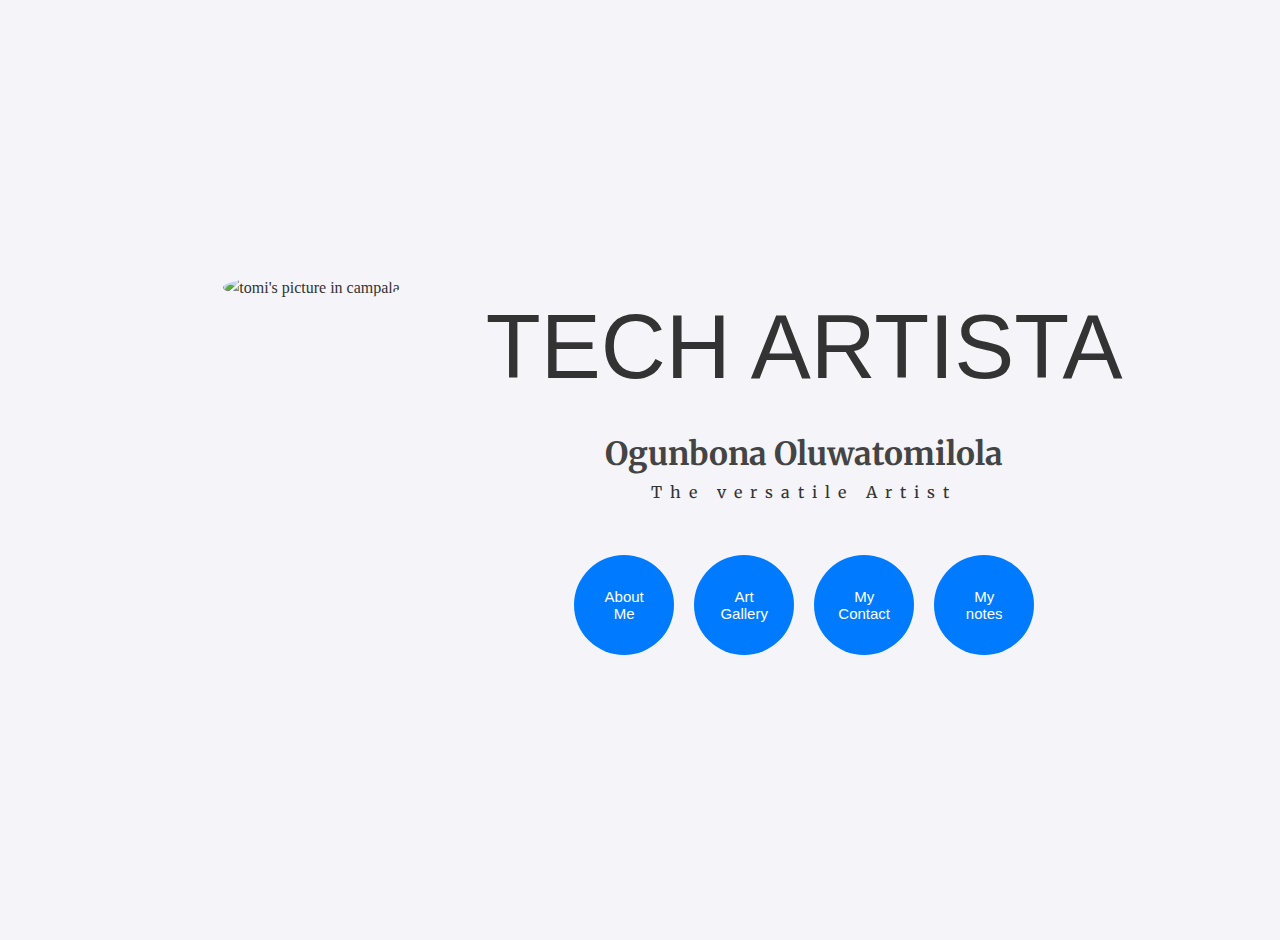
==== index.html @ 48bc432a "Update and rename profile.html to index.html" ====
<!DOCTYPE html>
<html lang="en">
<head>
    <meta charset="UTF-8">
    <meta name="viewport" content="width=device-width, initial-scale=1.0">
    <title>my profile</title>
    <link rel="stylesheet" href="profile.css">
    <link rel="preconnect" href="https://fonts.googleapis.com">
<link rel="preconnect" href="https://fonts.gstatic.com" crossorigin>
<link href="https://fonts.googleapis.com/css2?family=Playfair+Display+SC:ital,wght@0,400;0,700;0,900;1,400;1,700;1,900&display=swap" rel="stylesheet">
<link rel="preconnect" href="https://fonts.googleapis.com">
<link rel="preconnect" href="https://fonts.gstatic.com" crossorigin>
<link href="https://fonts.googleapis.com/css2?family=Merriweather:ital,wght@0,300;0,400;0,700;0,900;1,300;1,400;1,700;1,900&family=Playfair+Display+SC:ital,wght@0,400;0,700;0,900;1,400;1,700;1,900&display=swap" rel="stylesheet">
</head> 
<body>
    <div class="container">
        <div id="picture">
            <img src="image/tomi.png" alt="tomi's picture in campala">
        </div>
        <div id="name">
            <brand>TECH ARTISTA</brand>
            <h1 class="my_name">Ogunbona Oluwatomilola</h1>
            <p class="my_tag">The versatile Artist</p>
            <div class="btn">
                <a href="about.html">
                    <button type="button">About Me</button>
                </a>
                <a href="Art_gallery.html">
                    <button type="button">Art Gallery</button>
                </a>
                </a>
                <a href="contact.html">
                    <button type="button">My Contact</button>
                </a>
                </a>
                <a href="my_notes.html">
                    <button type="button">My notes</button>
                </a>
            </div>
        </div>

    </div>
</body>
</html>
---- profile.css ----
* {
    margin: 0;
    padding: 0;
    box-sizing: border-box;
  }
  
  html {
    padding: 20px;
    font-family: 'Arial, sans-serif';
  }
  
  body {
    background-color: #f4f4f9;
    color: #333;
    font-size: 16px;
    line-height: 1.6;
    display: flex;
    justify-content: center;
    align-items: center;
    height: 100vh;
    text-align: center;
  }
  
  /*header {
    background-color: #333;
    color: #fff;
    padding: 10px 0;
    text-align: center;
  }
  
  nav {
    display: flex;
    justify-content: center;
    gap: 20px;
  }
  
  nav a {
    color: #fff;
    text-decoration: none;
    padding: 10px;
    transition: color 0.3s;
  }
  
  nav a:hover {
    color: #ff6347;
  }*/
  
  .container {
    max-width: 1200px;
    margin: 0 auto;
    padding: 20px;
    display: grid;
    grid-template-columns: repeat(6, 1fr);
    gap: 20px;
  }

  #picture {
    grid-row: 1;
    grid-column:1/3;
  }

  #picture img {
    width: 100%;
    height: auto;
    border-radius: 50%;
  }

  #name {
    grid-row:1 ;
    grid-column:3 / 7 ;
    display: flex;
    flex-direction: column;
    justify-content: center;
  }

  .my_name{
    font-family: 'Merriweather', serif;
    margin-bottom: 0;
  }

  .my_tag{
    padding: 0;
    margin-top:0  ;
    font-family:'Merriweather', serif;
    letter-spacing: 0.5em;
  }

  brand{
    font-family: Impact, Haettenschweiler, 'Arial black', sans-serif;
    font-size: 10vh;
  }
  .btn{
    margin-top: 30px;
    display: flex;
    flex-direction: row;
    justify-content: center;
  }

  .btn button {
    
    margin: 10px;
    padding: 10px 20px;
    background-color: #007BFF;
    color: white;
    border: none;
    border-radius: 50%;
    height: 100px;
    width: 100px;
    cursor: pointer;
    transition: background-color 0.3s ease;
    justify-content: center;
    align-items: center;
    font-family: Arial, Helvetica, sans-serif;
    font-size: 15px;
  }
  
  .btn button:hover {
    background-color: #0056b3;
  }
  h1, h2, h3, h4, h5, h6 {
    margin: 10px 0;
    color: #444;
  }
  
  p {
    margin: 10px 0;
  }
  
  /*footer {
    background-color: #333;
    color: #fff;
    text-align: center;
    padding: 10px 0;
    position: fixed;
    bottom: 0;
    width: 100%;
  }
  
  .img-gallery {
    display: flex;
    flex-wrap: wrap;
    gap: 20px;
  }
  
  .img-gallery img {
    width: calc(33.333% - 20px);
    height: auto;
    border-radius: 10px;
    box-shadow: 0 4px 8px rgba(0, 0, 0, 0.1);
    transition: transform 0.3s;
  }
  
  .img-gallery img:hover {
    transform: scale(1.05);
  }
  
  @media (max-width: 768px) {
    .img-gallery img {
      width: calc(50% - 20px);
    }
  }
  
  @media (max-width: 480px) {
    .img-gallery img {
      width: 100%;
    }
  }
  */
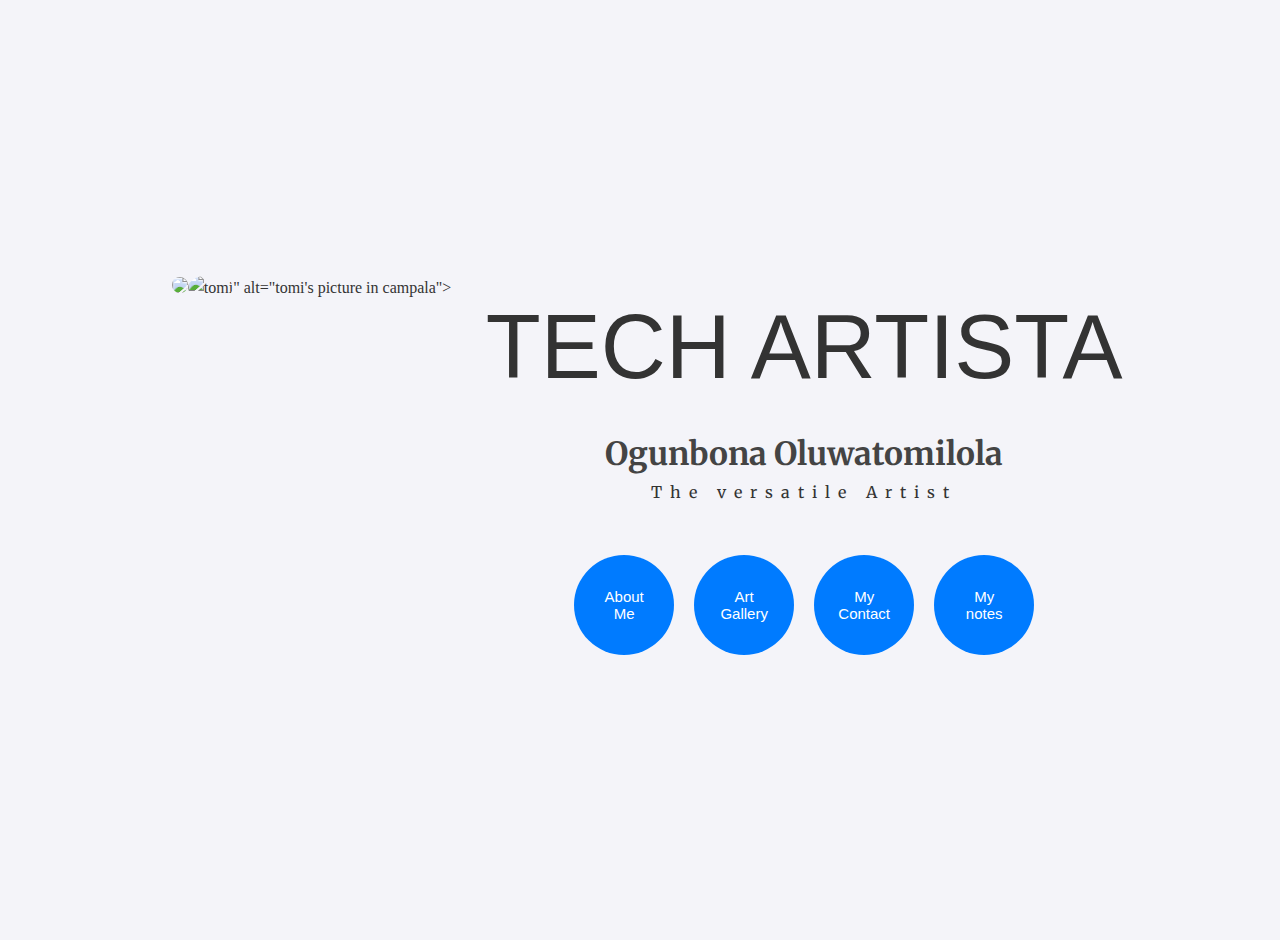
==== commit 784d9086: "Update and rename profile.html to index.html" ====
--- a/index.html
+++ b/index.html
@@ -14,8 +14,8 @@
 </head> 
 <body>
     <div class="container">
-        <div id="picture">
-            <img src="image/tomi.png" alt="tomi's picture in campala">
+       <div id="picture">
+            <img src="<a href="https://ibb.co/QCdzxyH"><img src="https://i.ibb.co/0Ft8zH9/tomi.png" alt="tomi" border="0"></a>" alt="tomi's picture in campala">
         </div>
         <div id="name">
             <brand>TECH ARTISTA</brand>
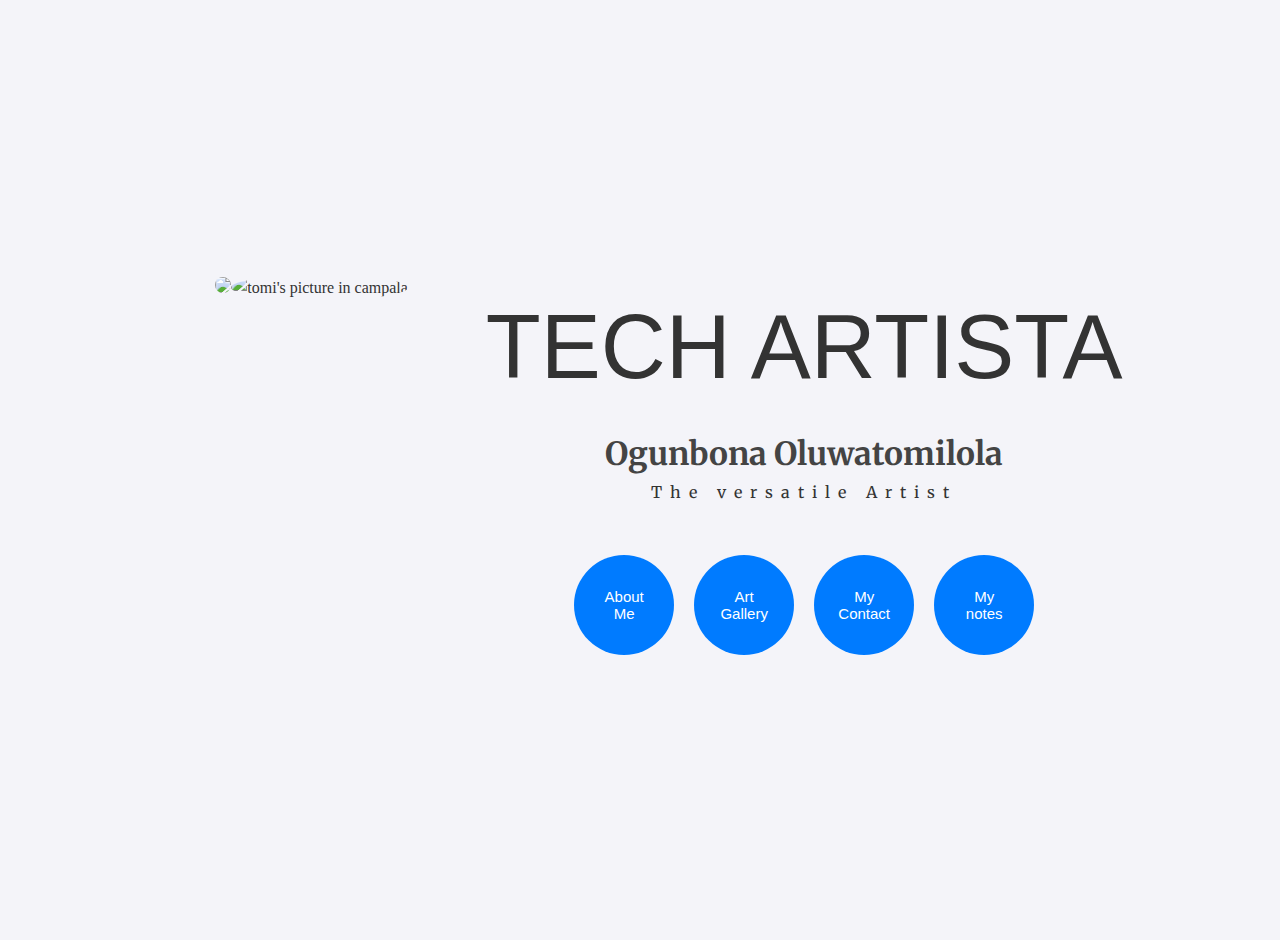
==== commit c1bf62c6: "Update index.html" ====
--- a/index.html
+++ b/index.html
@@ -15,7 +15,7 @@
 <body>
     <div class="container">
        <div id="picture">
-            <img src="<a href="https://ibb.co/QCdzxyH"><img src="https://i.ibb.co/0Ft8zH9/tomi.png" alt="tomi" border="0"></a>" alt="tomi's picture in campala">
+            <img src="<a href="https://ibb.co/QCdzxyH"><img src="https://i.ibb.co/0Ft8zH9/tomi.png" alt="tomi's picture in campala" border="0"></a>
         </div>
         <div id="name">
             <brand>TECH ARTISTA</brand>
